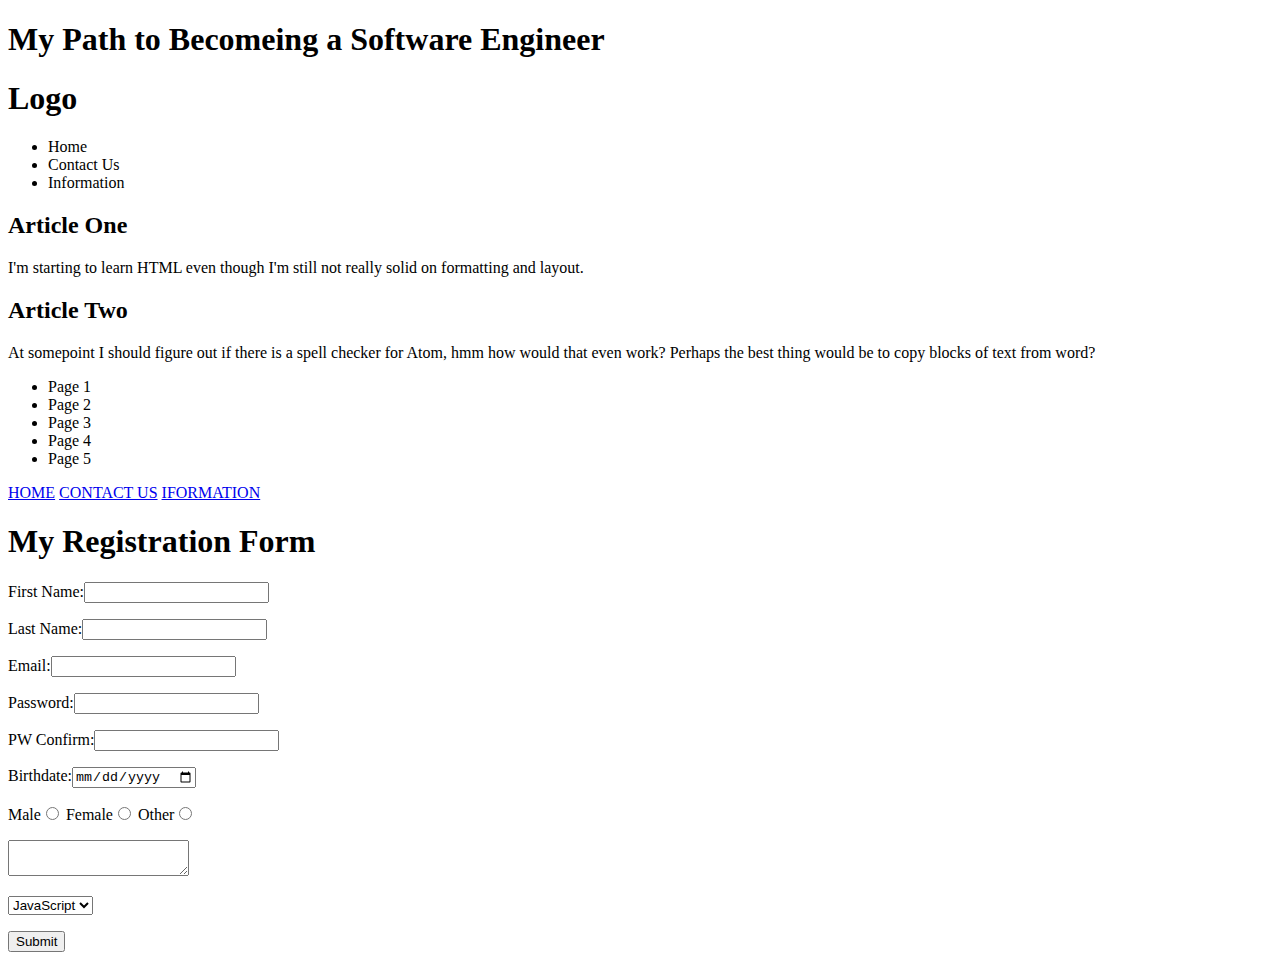
==== index.html @ 913a9d94 "Update index.html" ====
<!DOCTYPE html>
<html lang="en">
  <head>
<meta charset="utf-8">
      <title>My Path to Becomeing a Software Engineer</title>
      <h1>My Path to Becomeing a Software Engineer</h1>
      <meta name="description" content="This is a blog by Scott Eskridge as he tracks his leanring course to becomeing a software engineer">
      <link rel="stylesheet" href="my_css_file.css">
      <script src="my_javascript_library.js"></script>
      <script src="another_javascript_file.js"></script>
  </head>

  <title>
  </title>


<body>

<div id="wrapper">
           <div id="header">
               <h1>Logo</h1>
               <ul>
                   <li>Home</li>
                   <li>Contact Us</li>
                   <li>Information</li>
               </ul>
           </div>
           <div id="main-content">
               <h2>Article One</h2>
               <p>I'm starting to learn HTML even though I'm still not really solid on formatting and layout.</p>
               <h2>Article Two</h2>
               <p>At somepoint I should figure out if there is a spell checker for Atom,
                 hmm how would that even work? Perhaps the best thing would be to copy blocks of text from word?</p>
           </div>
           <div id="side-menu">

               <ul>
                   <li>Page 1</li>
                   <li>Page 2</li>
                   <li>Page 3</li>
                   <li>Page 4</li>
                   <li>Page 5</li>
               </ul>
           </div>
           <div id="footer">
               <a href="/home">HOME</a>
               <a href="/contact">CONTACT US</a>
               <a href="/info">IFORMATION</a>
           </div>
      </div>

      <h1>
        My Registration Form
      </h1>
        <form>

          <label>
              First Name:<input type="text" name="firstname">
          </label>
          <p></p>
          <label>
              Last Name:<input type="text" name="lastname">
          </label>
          <p></p>
          <label>
              Email:<input type="text" name="email">
          </label>
          <p></p>
          <label>
              Password:<input type="password" name="password">
          </label>
          <p></p>
          <label>
              PW Confirm:<input type="password" name="pwconfirm">
          </label>
          <p></p>
          <label>
              Birthdate:<input type="date" name="birthdate">
          </label>
            <p></p>
          <label>
             Male<input type="radio" name="gender" value="male">
          </label>
          <label>
             Female<input type="radio" name="gender" value="female">
          </label>
          <label>
             Other<input type="radio" name="gender" value="other">
          </label>
          <p></p>
          <textarea name="description"></textarea>
          <p></p>


          <select name="Favorite Language">
              <option value="JavaScript">JavaScript</option>
              <option value="Python">Python</option>
          </select>
            <p></p>
          <input type="submit" value="Submit">
        </form>
</body>
</html>
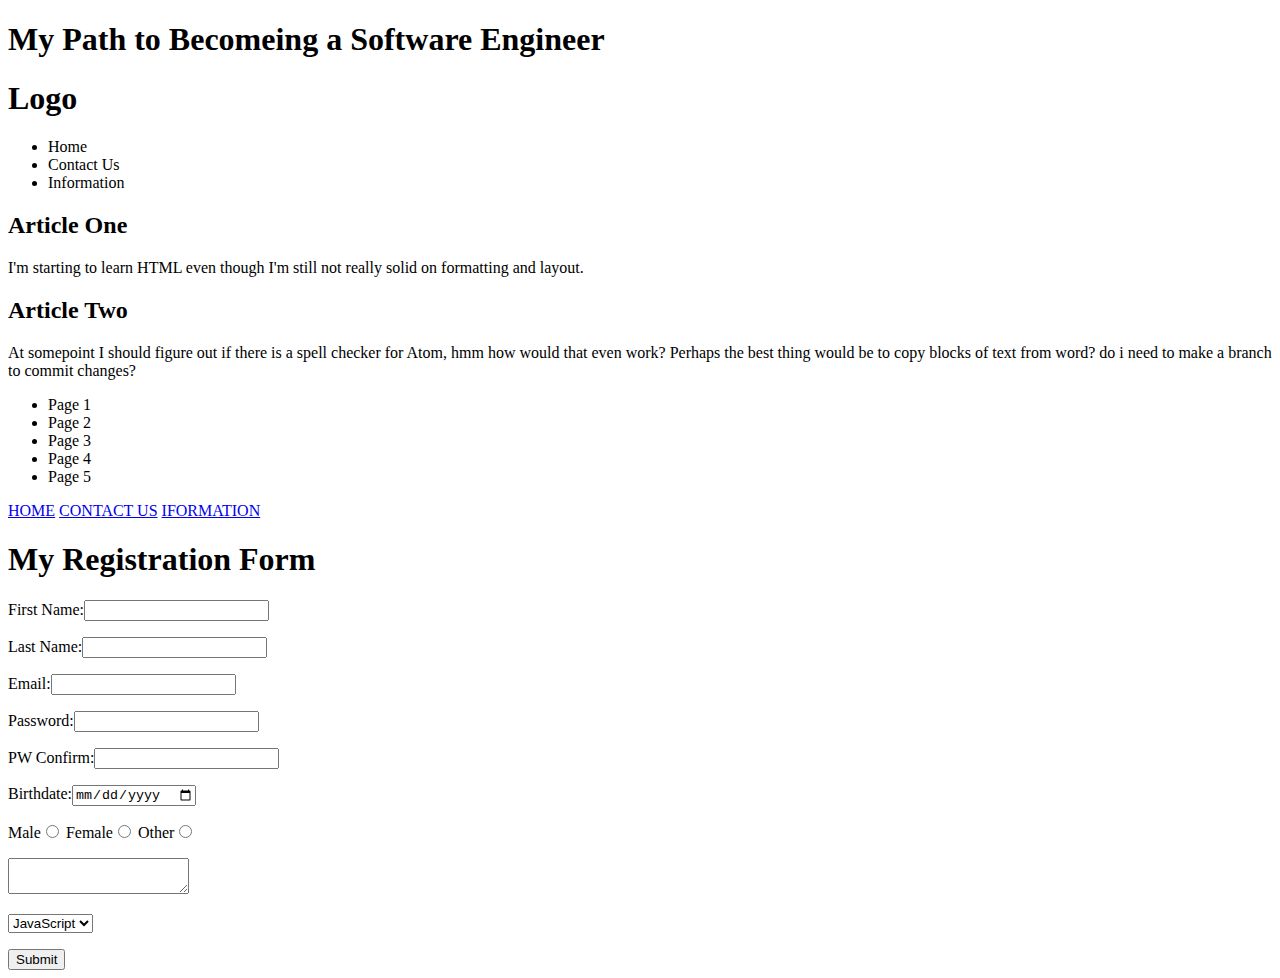
==== commit a60f4d4c: "testing" ====
--- a/index.html
+++ b/index.html
@@ -30,7 +30,8 @@
                <p>I'm starting to learn HTML even though I'm still not really solid on formatting and layout.</p>
                <h2>Article Two</h2>
                <p>At somepoint I should figure out if there is a spell checker for Atom,
-                 hmm how would that even work? Perhaps the best thing would be to copy blocks of text from word?</p>
+                 hmm how would that even work? Perhaps the best thing would be to copy blocks of text from word?
+                do i need to make a branch to commit changes?</p>
            </div>
            <div id="side-menu">
 
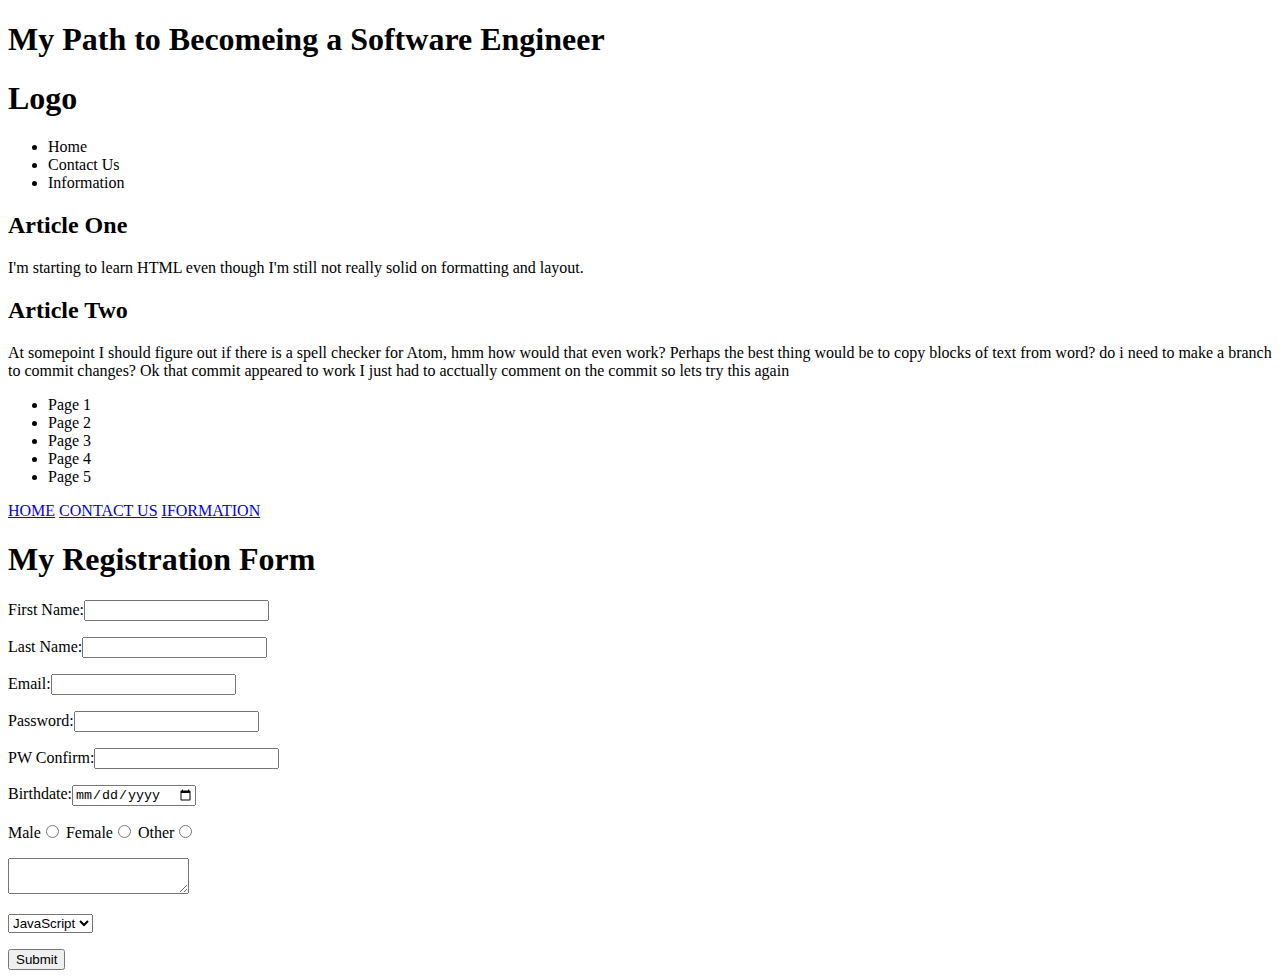
==== commit bf478b06: "one more time" ====
--- a/index.html
+++ b/index.html
@@ -31,7 +31,8 @@
                <h2>Article Two</h2>
                <p>At somepoint I should figure out if there is a spell checker for Atom,
                  hmm how would that even work? Perhaps the best thing would be to copy blocks of text from word?
-                do i need to make a branch to commit changes?</p>
+                do i need to make a branch to commit changes? Ok that commit appeared to work I just had to acctually
+              comment on the commit so lets try this again</p>
            </div>
            <div id="side-menu">
 
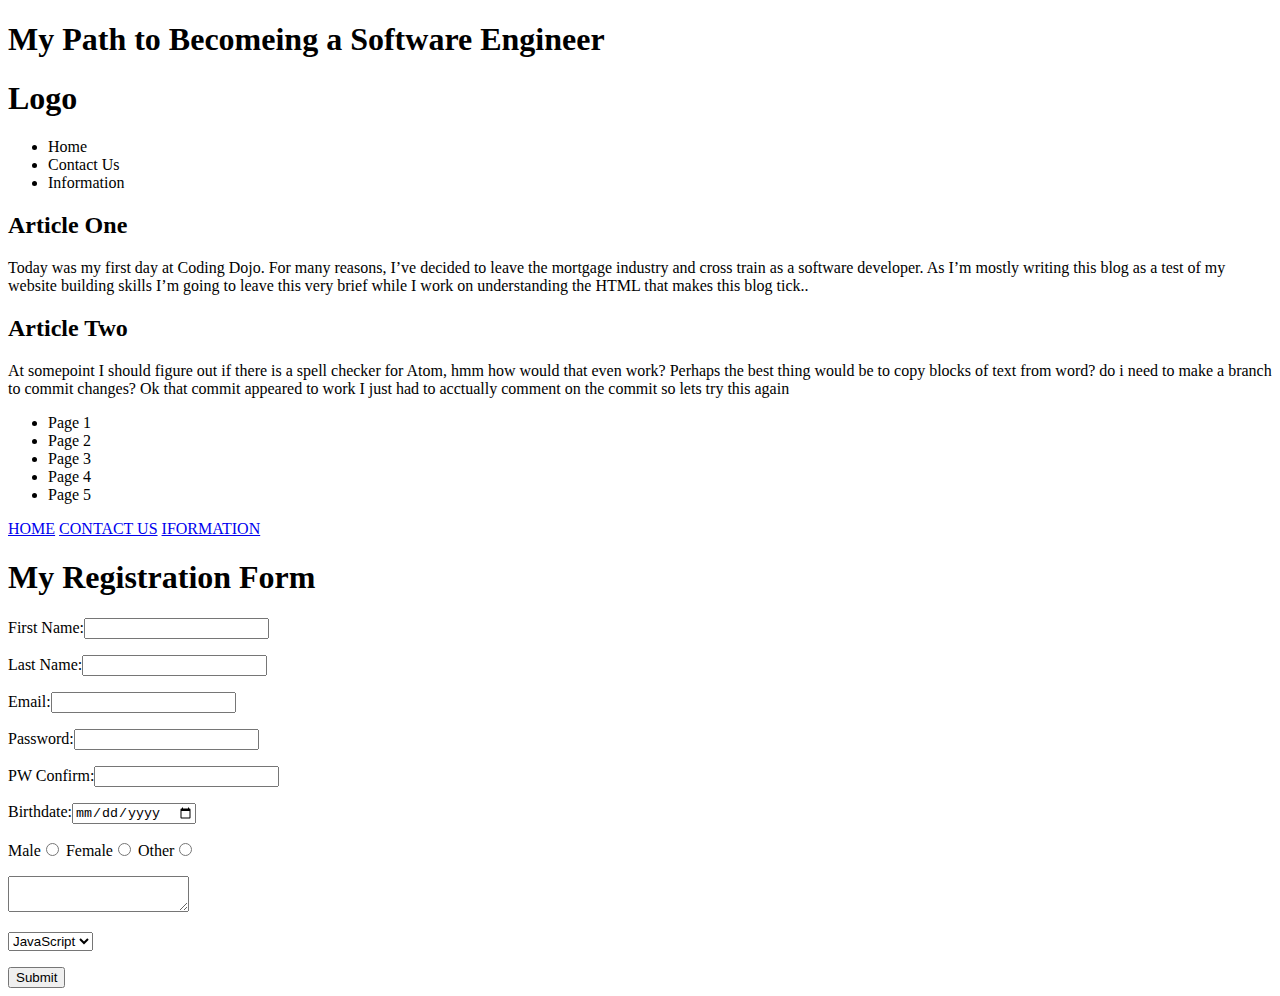
==== commit 35ec3fbc: "word wrap test" ====
--- a/index.html
+++ b/index.html
@@ -27,7 +27,7 @@
            </div>
            <div id="main-content">
                <h2>Article One</h2>
-               <p>I'm starting to learn HTML even though I'm still not really solid on formatting and layout.</p>
+               <p>Today was my first day at Coding Dojo. For many reasons, I’ve decided to leave the mortgage industry and cross train as a software developer. As I’m mostly writing this blog as a test of my website building skills I’m going to leave this very brief while I work on understanding the HTML that makes this blog tick..</p>
                <h2>Article Two</h2>
                <p>At somepoint I should figure out if there is a spell checker for Atom,
                  hmm how would that even work? Perhaps the best thing would be to copy blocks of text from word?
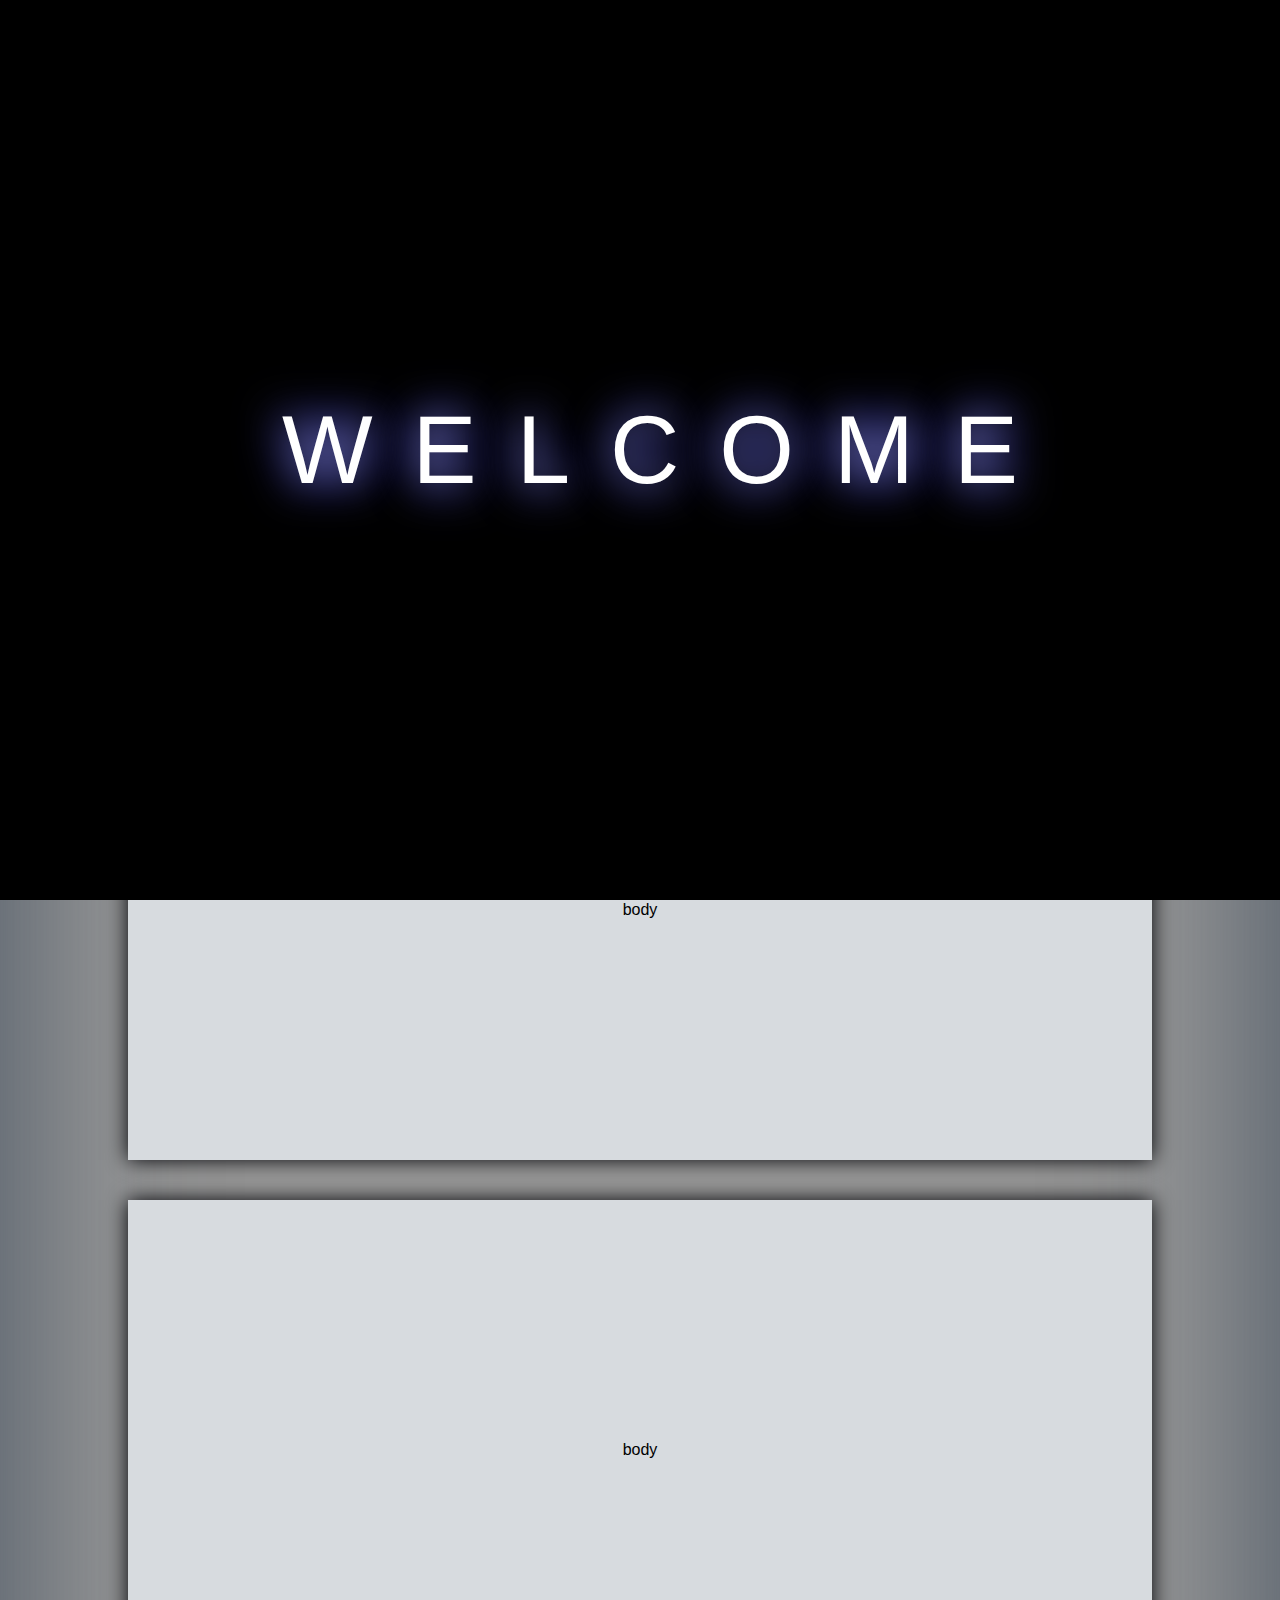
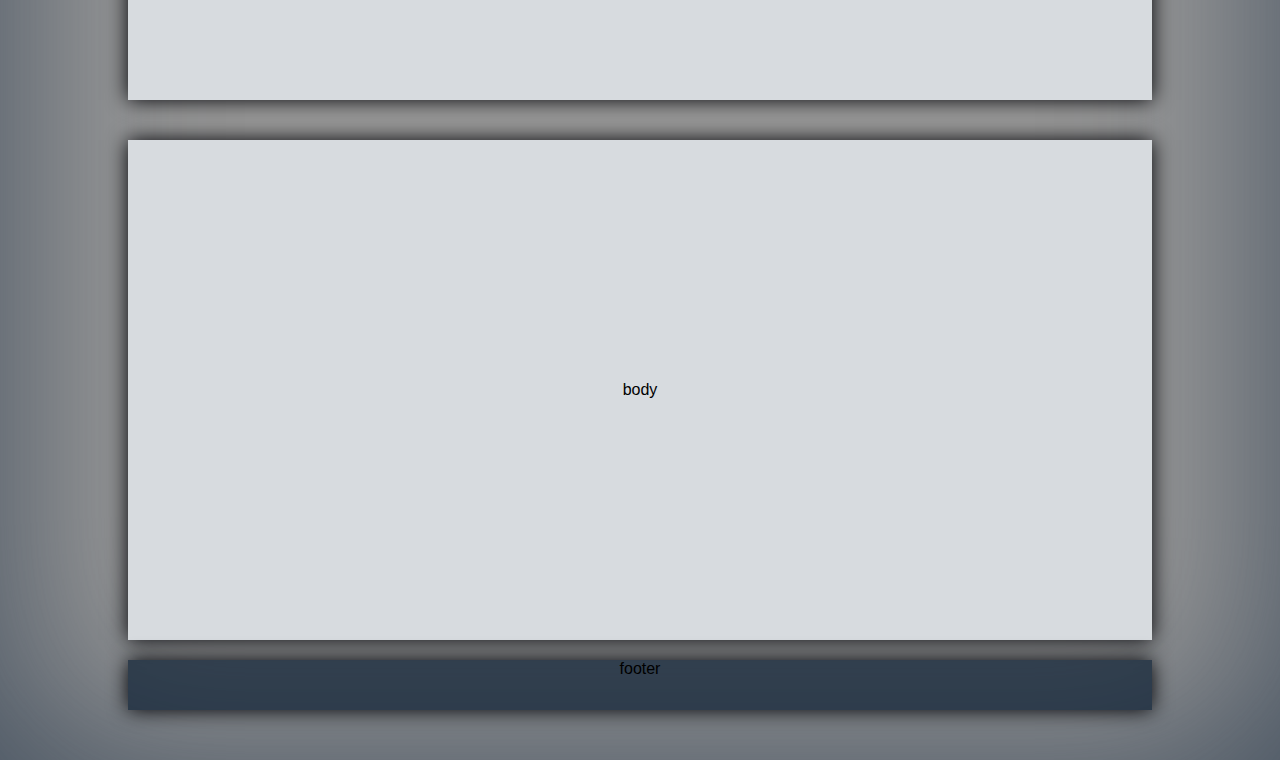
==== commit 41e9f97d: "Blog toys update" ====
--- a/index.html
+++ b/index.html
@@ -1,105 +1,81 @@
 <!DOCTYPE html>
 <html lang="en">
-  <head>
-<meta charset="utf-8">
-      <title>My Path to Becomeing a Software Engineer</title>
-      <h1>My Path to Becomeing a Software Engineer</h1>
-      <meta name="description" content="This is a blog by Scott Eskridge as he tracks his leanring course to becomeing a software engineer">
-      <link rel="stylesheet" href="my_css_file.css">
-      <script src="my_javascript_library.js"></script>
-      <script src="another_javascript_file.js"></script>
-  </head>
+<head>
+  <meta charset="utf-8">
+  <title>My Path to Becomeing a Software Engineer</title>
+  <meta name="Scott's Blog" content="Blog By Scott Eskridge">
+  <link rel="stylesheet" href="styles.css">
+  <script src="my_javascript_library.js"></script>
+  <script src="another_javascript_file.js"></script>
+</head>
 
-  <title>
-  </title>
+<title>
+
+</title>
 
 
 <body>
-
-<div id="wrapper">
-           <div id="header">
-               <h1>Logo</h1>
-               <ul>
-                   <li>Home</li>
-                   <li>Contact Us</li>
-                   <li>Information</li>
-               </ul>
-           </div>
-           <div id="main-content">
-               <h2>Article One</h2>
-               <p>Today was my first day at Coding Dojo. For many reasons, I’ve decided to leave the mortgage industry and cross train as a software developer. As I’m mostly writing this blog as a test of my website building skills I’m going to leave this very brief while I work on understanding the HTML that makes this blog tick..</p>
-               <h2>Article Two</h2>
-               <p>At somepoint I should figure out if there is a spell checker for Atom,
-                 hmm how would that even work? Perhaps the best thing would be to copy blocks of text from word?
-                do i need to make a branch to commit changes? Ok that commit appeared to work I just had to acctually
-              comment on the commit so lets try this again</p>
-           </div>
-           <div id="side-menu">
-
-               <ul>
-                   <li>Page 1</li>
-                   <li>Page 2</li>
-                   <li>Page 3</li>
-                   <li>Page 4</li>
-                   <li>Page 5</li>
-               </ul>
-           </div>
-           <div id="footer">
-               <a href="/home">HOME</a>
-               <a href="/contact">CONTACT US</a>
-               <a href="/info">IFORMATION</a>
-           </div>
-      </div>
-
-      <h1>
-        My Registration Form
-      </h1>
-        <form>
-
-          <label>
-              First Name:<input type="text" name="firstname">
-          </label>
-          <p></p>
-          <label>
-              Last Name:<input type="text" name="lastname">
-          </label>
-          <p></p>
-          <label>
-              Email:<input type="text" name="email">
-          </label>
-          <p></p>
-          <label>
-              Password:<input type="password" name="password">
-          </label>
-          <p></p>
-          <label>
-              PW Confirm:<input type="password" name="pwconfirm">
-          </label>
-          <p></p>
-          <label>
-              Birthdate:<input type="date" name="birthdate">
-          </label>
-            <p></p>
-          <label>
-             Male<input type="radio" name="gender" value="male">
-          </label>
-          <label>
-             Female<input type="radio" name="gender" value="female">
-          </label>
-          <label>
-             Other<input type="radio" name="gender" value="other">
-          </label>
-          <p></p>
-          <textarea name="description"></textarea>
-          <p></p>
+  <!-- <ul class="fly-in-text hidden">
+      <li>W</li>
+      <li>E</li>
+      <li>L</li>
+      <li>C</li>
+      <li>O</li>
+      <li>M</li>
+      <li>E</li>
+  </ul> -->
 
 
-          <select name="Favorite Language">
-              <option value="JavaScript">JavaScript</option>
-              <option value="Python">Python</option>
-          </select>
-            <p></p>
-          <input type="submit" value="Submit">
-        </form>
+  <script src="https://ajax.googleapis.com/ajax/libs/jquery/2.1.3/jquery.min.js"></script>
+  <script type="text/javascript">
+
+      $(function() {
+
+          setTimeout(function() {
+              $('.fly-in-text').removeClass('hidden');
+          }, 500);
+          $(".fly-in-text").click(function(){
+              $(".fly-in-text").fadeOut(1500, "swing");
+});
+
+      })();
+
+  </script>
+
+  <div  class="vignette wrapper">
+    <ul class="fly-in-text hidden">
+        <li>W</li>
+        <li>E</li>
+        <li>L</li>
+        <li>C</li>
+        <li>O</li>
+        <li>M</li>
+        <li>E</li>
+    </ul>
+    <div id="header" class="boxshadow ">
+      <p>The Header of My Blog</p>
+
+    </div>
+    <div  class="boxshadow body">
+        <p>Coming Soon!</p>
+    </div>
+    <div  class="boxshadow body">
+        <p>body</p>
+    </div>
+    <div  class="boxshadow body">
+        <p>body</p>
+    </div>
+    <div  class="boxshadow body">
+        <p>body</p>
+    </div>
+    <div id="footer" class="boxshadow">
+        <p>footer</p>
+    </div>
+
+  </div>
+
+
+
+
 </body>
 </html>
--- a/styles.css
+++ b/styles.css
@@ -0,0 +1,140 @@
+*{
+  padding: 0px;
+  margin: 0px;
+
+}
+/* CSS - Cascading Style Sheet */
+/* Palette color codes */
+/* Palette URL: http://paletton.com/#uid=13B0u0kg5eZ1jPralorq39MXM0Y */
+
+/* Feel free to copy&paste color codes to your application */
+
+
+/* As hex codes */
+
+.color-primary-0 { color: #2A3B4E }	/* Main Primary color */
+.color-primary-1 { color: #D7DBDF }
+.color-primary-2 { color: #596B7F }
+.color-primary-3 { color: #0D1F33 }
+.color-primary-4 { color: #000205 } /*shadow and dark*/
+
+
+
+/* As RGBa codes */
+
+.rgba-primary-0 { color: rgba( 42, 59, 78,1) }	/* Main Primary color */
+.rgba-primary-1 { color: rgba(215,219,223,1) }
+.rgba-primary-2 { color: rgba( 89,107,127,1) }
+.rgba-primary-3 { color: rgba( 13, 31, 51,1) }
+.rgba-primary-4 { color: rgba(  0,  2,  5,1) } /*shadow and dark*/
+
+
+
+/* Generated by Paletton.com © 2002-2014 */
+/* http://paletton.com */
+
+.boxshadow{
+  box-shadow: 0px 0px 20px 0px #000205;
+}
+.vignette {
+
+  box-shadow: 0 0 200px 5px rgba( 42, 59, 78,0.8) inset;
+}
+.fly-in-text {
+  list-style: none;
+  position: absolute;
+  width: 100%;
+  height: 100%;
+  background-color: black;
+  display: flex;
+  align-items: center;
+  justify-content: center;
+}
+.fly-in-text li {
+  /*display: inline-block;*/
+  font-family: Open Sans, Arial;
+  font-weight: 400;
+  font-size: 6em;
+  color: #fff;
+  opacity: 1;
+  transition: all 2.5s ease;
+  margin: 20px;
+  text-shadow: 0px 0px 40px rgba(215,219,223,0.8), 0 0 50px #0000FF;
+}
+.fly-in-text li:last-child {
+  margin-right: 0;
+}
+.fly-in-text.hidden li {
+  opacity: 0;
+}
+.fly-in-text.hidden li:nth-child(1) { transform: translateX(-200px) translateY(-200px); }
+.fly-in-text.hidden li:nth-child(2) { transform: translateX(20px) translateY(100px); }
+.fly-in-text.hidden li:nth-child(3) { transform: translateX(-150px) translateY(-80px); }
+.fly-in-text.hidden li:nth-child(4) { transform: translateX(10px) translateY(-200px); }
+.fly-in-text.hidden li:nth-child(5) { transform: translateX(-300px) translateY(200px); }
+.fly-in-text.hidden li:nth-child(6) { transform: translateX(20px) translateY(-20px); }
+.fly-in-text.hidden li:nth-child(7) { transform: translateX(30px) translateY(200px); }
+
+/*.hidden{
+  opacity: 0;
+  transition: all 1.5s ease;
+}*/
+
+#header{
+  width: 80vw;
+  height: 50px;
+  background-color: rgba( 13, 31, 51,0.7);
+  display: flex;
+  justify-content: center;
+  margin-top: 50px;
+
+}
+.body{
+  width: 80vw;
+  flex: 1;
+  background-color: rgba(215,219,223,1);
+  min-height: 500px;
+  margin: 20px;
+  display: flex;
+  align-items: center;
+  justify-content: center;
+}
+
+#footer{
+  width: 80vw;
+  height: 50px;
+  background-color: rgba( 13, 31, 51,0.7);
+  margin-bottom: 50px;
+  display: flex;
+  justify-content: center;
+  margin-bottom: 50px;
+
+}
+
+html, body{
+  height: 100%;
+}
+body {
+  background-image: url(large_marble_background.jpg) ;
+  background-position: center center;
+  background-repeat:  no-repeat;
+  background-attachment: fixed;
+  background-size:  cover;
+  background-color: #999;
+  background-size: 100% 100%;
+
+}
+
+div, body{
+  margin: 0;
+  padding: 0;
+  font-family: exo, sans-serif;
+
+}
+.wrapper {
+
+  display: flex;
+  flex-direction: column;
+  align-items: center;
+
+}
